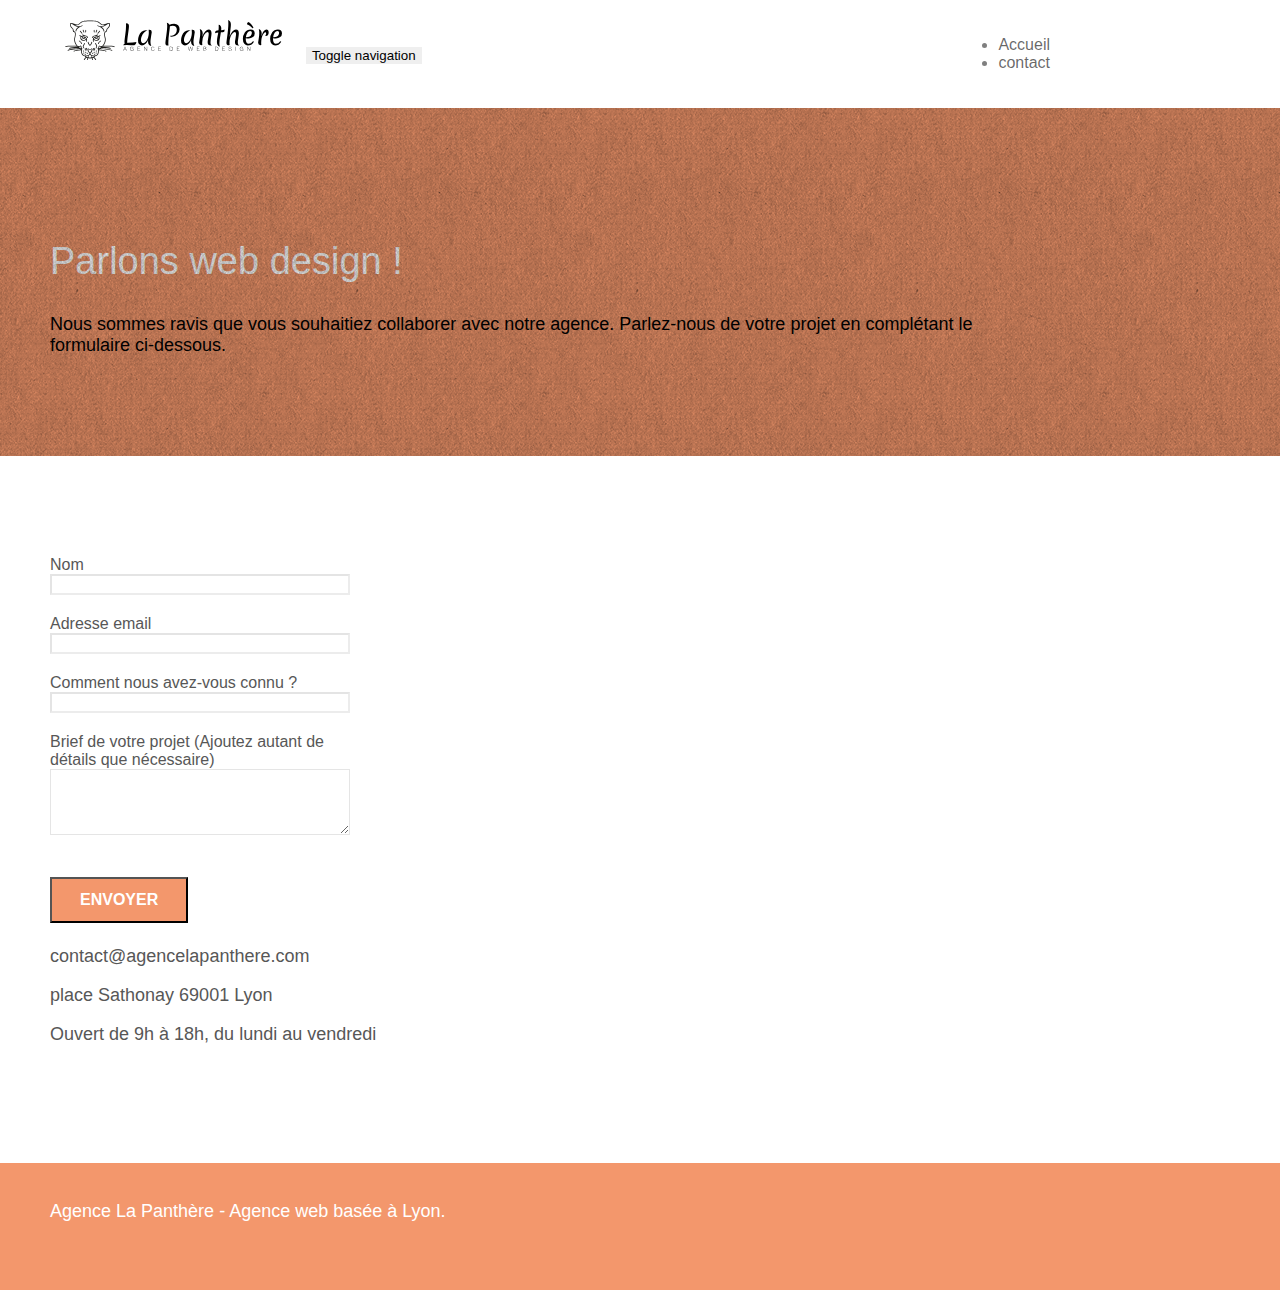
==== page2.html @ 9edbf2de "modification pour amelioration seo" ====
<!DOCTYPE html>
<html lang="fr">
  <head>
    <meta charset="utf-8" />
    <meta name="keywords" content="" />
    <meta name="description" content="" />
    <meta
      name="viewport"
      content="width=device-width, initial-scale=1.0, viewport-fit=cover"
    />
    <link rel="shortcut icon" type="image/png" href="favicon.jpg" />

    <link rel="stylesheet" type="text/css" href="./css/bootstrap.min.css" />
    <link rel="stylesheet" type="text/css" href="style.css" />
    <link rel="stylesheet" type="text/css" href="./css/font-awesome.min.css" />
    <link rel="stylesheet" type="text/css" href="./css/et-line.min.css" />

    <script src="./js/jquery-2.1.0.min.js"></script>
    <script src="./js/bootstrap.min.js"></script>
    <script src="./js/blocs.min.js"></script>
    <script src="./js/jqBootstrapValidation.js"></script>
    <script src="./js/formHandler.js"></script>
    <title>Contact</title>

    <!-- Analytics -->

    <!-- Analytics END -->
  </head>
  <body>
    <!-- Principal conteneur -->
    <div class="page-container">
      <!-- bloc-0 -->
      <div class="bloc bgc-white l-bloc" id="bloc-0">
        <div class="container bloc-sm">
          <nav class="navbar row">
            <div class="navbar-header">
              <a class="navbar-brand" href="index.html"
                ><img
                  src="img/agence-la-panthere-monochrome.svg"
                  alt="atlanta web design logo"
                  height="40"
              /></a>
              <button
                id="nav-toggle"
                type="button"
                class="ui-navbar-toggle navbar-toggle"
                data-toggle="collapse"
                data-target=".navbar-1"
              >
                <span class="sr-only">Toggle navigation</span
                ><span class="icon-bar"></span><span class="icon-bar"></span
                ><span class="icon-bar"></span>
              </button>
            </div>
            <div class="collapse navbar-collapse navbar-1 special-dropdown-nav">
              <ul class="site-navigation nav navbar-nav">
                <li>
                  <a href="index.html">Accueil</a>
                </li>
                <li>
                  <a href="page2.html">contact</a>
                </li>
              </ul>
            </div>
          </nav>
        </div>
      </div>
      <!-- bloc-0 END -->

      <!-- bloc-6 -->
      <div
        class="bloc bg-dots-bg bg-repeat bgc-atomic-tangerine d-bloc bloc-bg-texture texture-paper"
        id="bloc-6"
      >
        <div class="container bloc-lg">
          <div class="row">
            <div class="col-sm-12">
              <h2 class="text-center hero-bloc-text tc-white">
                Parlons web design !
              </h2>
              <p class="text-center mg-lg tc-white tight-width-whitespace">
                Nous sommes ravis que vous souhaitiez collaborer avec notre
                agence. Parlez-nous de votre projet en complétant le formulaire
                ci-dessous.
              </p>
            </div>
          </div>
        </div>
      </div>
      <!-- bloc-6 END -->

      <!-- bloc-7 -->
      <div class="bloc bgc-white l-bloc" id="bloc-7">
        <div class="container bloc-lg">
          <div class="row">
            <div class="col-sm-6">
              <form id="form_1" novalidate>
                <div class="form-group">
                  <label> Nom </label>
                  <input id="name" class="form-control" required />
                </div>
                <div class="form-group">
                  <label> Adresse email </label>
                  <input
                    id="email"
                    class="form-control"
                    type="email"
                    required
                  />
                </div>
                <div class="form-group">
                  <label> Comment nous avez-vous connu ? </label>
                  <input
                    class="form-control"
                    type="email"
                    required
                    id="input_504"
                  />
                </div>
                <div class="form-group">
                  <label>
                    Brief de votre projet (Ajoutez autant de détails que
                    nécessaire)</label
                  ><textarea
                    id="message"
                    class="form-control"
                    rows="4"
                    cols="50"
                    required
                  ></textarea>
                </div>
                <button
                  class="bloc-button btn btn-lg btn-block cta-hero btn-atomic-tangerine"
                  type="submit"
                >
                  Envoyer
                </button>
              </form>
            </div>
            <div class="col-sm-6">
              <p>contact@agencelapanthere.com</p>
              <p>place Sathonay 69001 Lyon</p>
              <p>Ouvert de 9h à 18h, du lundi au vendredi</p>
            </div>
          </div>
        </div>
      </div>
      <!-- bloc-7 END -->

      <!-- ScrollToTop Button -->
      <a class="bloc-button btn btn-d scrollToTop" onclick="scrollToTarget('1')"
        ><span class="fa fa-chevron-up"></span
      ></a>
      <!-- ScrollToTop Button END-->

      <!-- Footer - bloc-8 -->
      <div class="bloc bgc-atomic-tangerine d-bloc" id="bloc-8">
        <div class="container bloc-sm">
          <div class="row">
            <div class="col-sm-12">
              <p class="text-center white">
                Agence La Panthère - Agence web basée à Lyon.
              </p>
              <div class="row row-no-gutters social">
                <div class="col-sm-3">
                  <div class="text-center">
                    <a class="social" href="index.html"
                      ><span class="fa fa-twitter icon-md"></span
                    ></a>
                  </div>
                </div>
                <div class="col-sm-3">
                  <div class="text-center">
                    <a class="social" href="index.html"
                      ><span class="fa fa-facebook icon-md"></span
                    ></a>
                  </div>
                </div>
                <div class="col-sm-3">
                  <div class="text-center">
                    <a class="social" href="index.html"
                      ><span class="fa fa-dribbble icon-md"></span
                    ></a>
                  </div>
                </div>
                <div class="col-sm-3">
                  <div class="text-center">
                    <a class="social" href="index.html"
                      ><span class="fa fa-instagram icon-md"></span
                    ></a>
                  </div>
                </div>
              </div>
            </div>
          </div>
        </div>
      </div>
      <!-- Footer - bloc-8 END -->
    </div>
    <!-- Principal conteneur END -->
  </body>
</html>
---- style.css ----
body {
    margin: 0;
    padding: 0;
    background: #FFF;
    overflow-x: hidden;
    -webkit-font-smoothing: antialiased;
    -moz-osx-font-smoothing: grayscale;
}

a,
button {
text-decoration: none;
}

a:hover {
    text-decoration: none;
    cursor: pointer;
}

#page-loading-blocs-notifaction {
    position: fixed;
    top: 0;
    bottom: 0;
    width: 100%;
    z-index: 100000;
    background: #FFFFFF url("img/pageload-spinner.gif") no-repeat center center;
}

.bloc {
    width: 100%;
    clear: both;
    background: 50% 50% no-repeat;
    padding: 0 50px;
    -webkit-background-size: cover;
    -moz-background-size: cover;
    -o-background-size: cover;
    background-size: cover;
    position: relative;
}

.bloc .container {
    padding-left: 0;
    padding-right: 0;
    width: 100%;
}

.bloc-lg {
    padding: 100px 50px;
}

.bloc-md {
    padding: 50px;
}

.bloc-sm {
    padding: 20px 50px;
}

.bg-center,
.bg-l-edge,
.bg-r-edge,
.bg-t-edge,
.bg-b-edge,
.bg-tl-edge,
.bg-bl-edge,
.bg-tr-edge,
.bg-br-edge,
.bg-repeat {
    -webkit-background-size: auto!important;
    -moz-background-size: auto!important;
    -o-background-size: auto!important;
    background-size: auto!important;
}

.bg-repeat {
    background: repeat;
}

.bg-t-edge {
    background: top no-repeat;
}

.bloc-bg-texture::before {
    content: "";
    background-size: 2px 2px;
    position: absolute;
    top: 0;
    bottom: 0;
    left: 0;
    right: 0;
}

.texture-paper::before {
    background: url("img/texture-paper.png");
    background-size: 280px 280px;
}

.b-parallax {
    background-attachment: fixed;
}

.d-bloc {
    color: rgba(255, 255, 255, .7);
}

.d-bloc button:hover {
    color: rgba(255, 255, 255, .9);
}

.form-group{
    display: flex;
    flex-direction: column;
    width: 30%;
    margin-bottom: 2%;
}

.d-bloc .divider-h span {
    border-color: rgba(255, 255, 255, .2);
}

.d-bloc .navbar-toggle .icon-bar {
    background: rgba(255, 255, 255, 1);
}

.d-bloc .btn-wire,
.d-bloc .btn-wire:hover {
    color: rgba(255, 255, 255, 1);
    border-color: rgba(255, 255, 255, 1);
}

.d-bloc .panel {
    color: rgba(0, 0, 0, .5);
}

.d-bloc .panel button:hover {
    color: rgba(0, 0, 0, .7);
}

.d-bloc .panel icon {
    border-color: rgba(0, 0, 0, .7);
}

.d-bloc .panel .divider-h span {
    border-color: rgba(0, 0, 0, .1);
}

.d-bloc .panel .a-btn {
    color: rgba(0, 0, 0, .6);
}

.d-bloc .panel .a-btn:hover {
    color: rgba(0, 0, 0, 1);
}

.d-bloc .panel .btn-wire,
.d-bloc .panel .btn-wire:hover {
    color: rgba(0, 0, 0, .7);
    border-color: rgba(0, 0, 0, .3);
}

.d-bloc .panel,
.l-bloc {
    color: rgba(0, 0, 0, .5);
}

.d-bloc .panel button:hover,
.l-bloc button:hover {
    color: rgba(0, 0, 0, .7);
}

.l-bloc .icon-round,
.l-bloc .icon-square,
.l-bloc .icon-rounded,
.l-bloc .icon-semi-rounded-a,
.l-bloc .icon-semi-rounded-b {
    border-color: rgba(0, 0, 0, .7);
}

.d-bloc .panel .divider-h span,
.l-bloc .divider-h span {
    border-color: rgba(0, 0, 0, .1);
}

.d-bloc .panel .a-btn,
.l-bloc .a-btn,
.l-bloc .navbar a,
.l-bloc .navbar-brand,
.l-bloc a .icon-sm,
.l-bloc a .icon-md,
.l-bloc a .icon-lg,
.l-bloc a .icon-xl,
.l-bloc h1 a,
.l-bloc h2 a,
.l-bloc h3 a,
.l-bloc h4 a,
.l-bloc h5 a,
.l-bloc h6 a,
.l-bloc p a {
    color: rgba(0, 0, 0, .6);
}



.l-bloc .navbar-toggle .icon-bar {
    color: rgba(0, 0, 0, .6);
}

.d-bloc .panel .btn-wire,
.d-bloc .panel .btn-wire:hover,
.l-bloc .btn-wire,
.l-bloc .btn-wire:hover {
    color: rgba(0, 0, 0, .7);
    border-color: rgba(0, 0, 0, .3);
}

.voffset {
    margin-top: 30px;
}

.voffset-lg {
    margin-top: 80px;
}

.row-no-gutters {
    margin-right: 0;
    margin-left: 0;
}

.row.row-no-gutters > [class^="col-"],
.row.row-no-gutters > [class*=" col-"] {
    padding-right: 0;
    padding-left: 0;
}

#bloc-1-hero h1 {
    font-size: 32px;
    color: white;
}

.navbar {
   display: flex;
   justify-content: space-between;
}

.navbar-brand {
    height: auto;
    padding: 3px 15px;
    font-size: 25px;
    font-weight: normal;
    font-weight: 600;
    line-height: 44px;
}

.navbar-brand img {
    max-height: 200px;
    margin: 0 5px 0 0;
    display: inline;
}

.navbar-brand img[src$=svg] {
    min-width: 100px;
}


.navbar-toggle {
    margin: 10px 10px 0 0;
    border: 0px;
}

.navbar-toggle:hover {
    background: transparent!important;
}

.navbar-toggle .icon-bar {
    background-color: rgba(0, 0, 0, .5);
    width: 26px;
}


@media (min-width: 768px) {

    .nav-invert .site-navigation {
        left: 0;
        right: 0;
    }
    .nav-center {
        text-align: center;
    }
    .nav-center .navbar-header {
        width: 100%;
    }
 
    .nav-center .site-navigation {
        position: relative;
        width: 100%;
        right: 0;
        margin-right: 0px;
        margin-top: 20px;
    }
    .nav-center.mini-nav .navbar-toggle {
        float: none;
        margin: 10px auto 0;
    }
}

.nav > li > .dropdown a {
    background: none!important;
    display: block;
    padding: 14px 15px;
}

nav .caret {
    margin: 0 5px;
}

.dropdown-menu .dropdown-menu {
    top: -8px;
    left: 100%;
}

.dropdown-menu .dropmenu-flow-right {
    top: 100%;
    left: 0;
    margin-left: -1px;
    border-top-left-radius: 0;
    border-top-right-radius: 0;
}

.dropdown-menu .dropdown span {
    border: 4px solid black;
    border-top-color: transparent;
    border-right-color: transparent;
    border-bottom-color: transparent;
    margin: 6px -5px 0 0;
    float: right;
}

.mg-md {
    margin-top: 10px;
    margin-bottom: 20px;
}

.mg-lg {
    margin-top: 10px;
    margin-bottom: 40px;
}

.btn {
    margin: 0 5px 5px 0;
}

.btn.pull-right {
    margin: 0 0 5px 5px;
}

.btn-d,
.btn-d:hover,
.btn-d:focus {
    color: #FFF;
    background: rgba(0, 0, 0, .3);
}

button {
    outline: none!important;
}

.btn-rd {
    border-radius: 40px;
}

.btn-clean {
    border: 1px solid rgba(0, 0, 0, .08);
    border-bottom-color: rgba(0, 0, 0, .1);
    text-shadow: 0 1px 0 rgba(0, 0, 1, .1);
    box-shadow: 0 1px 3px rgba(0, 0, 1, .25), inset 0 1px 0 0 rgba(255, 255, 255, .15);
}

.icon-md {
    font-size: 30px;
}

.icon-lg {
    font-size: 60px;
}

.sm-shadow {
    text-shadow: 0 1px 2px rgba(0, 0, 0, .3);
}

.panel-sq,
.panel-sq .panel-heading,
.panel-sq .panel-footer {
    border-radius: 0;
}

.panel-rd {
    border-radius: 30px;
}

.panel-rd .panel-heading {
    border-radius: 29px 29px 0 0;
}

.panel-rd .panel-footer {
    border-radius: 0 0 29px 29px;
}

.form-control {
    border-color: rgba(0, 0, 0, .1);
    box-shadow: none;
}

.scrollToTop {
    width: 40px;
    height: 40px;
    position: fixed;
    bottom: 20px;
    right: 20px;
    opacity: 0;
    z-index: 500;
    transition: all .3s ease-in-out;
}

.scrollToTop span {
    margin-top: 6px;
}

.showScrollTop {
    font-size: 14px;
    opacity: 1;
}



a[data-lightbox]:hover::before {
    content: "+";
    font-family: "HelveticaNeue-Light", "Helvetica Neue Light", "Helvetica Neue", Helvetica, Arial;
    font-size: 32px;
    width: 50px;
    height: 50px;
    margin-left: -25px;
    border-radius: 50%;
    background: rgba(0, 0, 0, .6);
    color: #FFF;
    font-weight: 100;
    z-index: 1;
    position: absolute;
    top: 50%;
    transform: translateY(-50%);
    -webkit-transform: translateY(-50%);
}

a[data-lightbox]:hover img {
    opacity: 0.6;
    -webkit-animation-fill-mode: none;
    animation-fill-mode: none;
}

#lightbox-modal {
    display: flex;
    align-items: center;
}

#lightbox-modal .modal-dialog {
    width: 90%;
    max-width: 900px;
    margin: 0 auto 0;
}

#lightbox-modal .modal-dialog img {
    max-height: 90vh;
    margin: 0 auto;
}

.lightbox-caption {
    padding: 20px;
    color: #FFF;
    background: rgba(0, 0, 0, .5);
    position: absolute;
    left: 15px;
    right: 15px;
    bottom: 5px;
}

.close-lightbox {
    color: #FFF;
    font-size: 30px;
    position: absolute;
    top: 20px;
    right: 20px;
    z-index: 20;
    background: rgba(0, 0, 0, .5);
    border: none;
    line-height: 30px;
    padding: 0 9px 5px;
    opacity: 0.3;
}

.close-lightbox:hover,
.next-lightbox:hover,
.prev-lightbox:hover {
    opacity: 1.0;
    color: #FFF;
}

.next-lightbox,
.prev-lightbox {
    font-size: 20px;
    color: rgba(255, 255, 255, .9);
    background: rgba(0, 0, 0, .5);
    transition: all .2s ease-in-out;
    position: absolute;
    top: 45%;
    z-index: 1;
    opacity: 0.4;
}

.next-lightbox {
    padding: 6px 8px 1px 13px;
    right: 25px;
}

.prev-lightbox {
    padding: 6px 13px 1px 10px;
    left: 25px;
}

.snapshot-lb .modal-body {
    padding-bottom: 45px;
}

.snapshot-lb .lightbox-caption {
    padding: 0;
    color: rgba(0, 0, 0, .5);
    background: none;
}

h1,
h2,
h3,
h4,
h5,
h6,
p,
label,
.btn,
a {
    font-family: "helvetica";
    font-weight: 400;
    color: #575757;
}

.container {
    max-width: 1000px;
}

.hero-bloc-text {
    font-size: 38px;
}

.hero-bloc-text-sub {
    font-size: 36px;
}

.statement-bloc-text {
    line-height: 26px;
    font-style: italic;
    font-size: 20px;
    text-align: center;
    font-weight: lighter;
    max-width: 520px;
    margin: auto auto auto auto;
}

p {
    font-size: 18px;
    overflow-wrap: break-word;
}

.tight-width-whitespace {
    margin: auto auto auto auto;
}

.h1 {
    font-size: 20px;
    font-family: "Open Sans";
}

.cta-hero {
    margin-top: 22px;
    color: #FFFFFF;
    text-transform: uppercase;
    padding: 12px 28px 12px 28px;
    font-size: 16px;
    font-weight: 700;
}

.social {
    display: flex;
justify-content: space-evenly;
margin-top: 10px;
margin-bottom: 10px;
}

h2 {
    font-size: 2.5rem;
}

h3 {
    font-size: 15px;
    text-transform: uppercase;
    font-weight: 700;
    color: #333333;
}

.med-width-whitespace {
    max-width: 800px;
    margin: auto auto auto auto;
    box-shadow: 0px 0px 0px #000000;
}

h1 {
    color: #333333;
}

h4 {
    color: #333333;
}

.icons {
    margin-bottom: 14px;
    margin-top: 24px;
}

.white {
    color: #FFFFFF;
}

.portfolio-thumb {
    margin-bottom: 24px;
    width: 100%;
}

.portfolio-row {
    margin-bottom: 44px;
    margin-top: 50px;
}

.avatar {
    box-shadow: 0px 4px 9px rgba(0, 0, 0, 0.3);
}

.black-background {
    background-color: rgba(165, 147, 99, 0.7);
    padding: 40px 40px 40px 40px;
}

.bold-link {
    font-weight: 900;
    text-decoration: underline!important;
}


.bgc-dark-slate-blue {
    background-color: #364577;
}

.bgc-atomic-tangerine {
    background-color: #F3976C;
}

.tc-white {
    color: black;
}
.row h2 {
    color: white;
}

.btn-atomic-tangerine {
    background: #F3976C;
    color: #FFFFFF;
}

.btn-atomic-tangerine:hover {
    background: #c27956;
    color: #FFFFFF;
}

.ltc-white {
    color: #FFFFFF;
}

.ltc-white:hover {
    color: #cccccc;
}

.ltc-atomic-tangerine {
    color: #F3976C;
}

.ltc-atomic-tangerine:hover {
    color: #c27956;
}

.icon-dark-slate-blue {
    color: #364577;
    border-color: #364577;
}

.bg-dots-bg {
    background-image: url("img/dots-bg.png");
}

.bg-lines-h2-bg {
    background-image: url("img/lines-h2-bg.png");
}

.bg-banniere {
    background-image: url("img/agence-la-panthere.jpg");
}

.bg-presentation {
    background-image: url("img/image-de-presentation.bmp");
}

@media (max-width: 1024px) {
    .bloc {
        padding-left: 20px;
        padding-right: 20px;
    }
    .bloc.full-width-bloc,
    .bloc-tile-2.full-width-bloc .container,
    .bloc-tile-3.full-width-bloc .container,
    .bloc-tile-4.full-width-bloc .container {
        padding-left: 0;
        padding-right: 0;
    }
}

@media (max-width: 992px) and (min-width: 768px) {
  
    .nav-center.navbar .nav {
        max-width: 100%
    }
}

@media only screen and (min-width: 768px) and (max-width: 1024px) and (orientation: landscape) {
    .b-parallax {
        background-attachment: scroll;
    }
}

@media only screen and (min-width: 1024px) and (max-width: 1366px) and (-webkit-min-device-pixel-ratio: 1.5) {
    .b-parallax {
        background-attachment: scroll;
    }
}

@media (max-width: 991px) {
    .container {
        width: 100%;
    }
    .b-parallax {
        background-attachment: scroll;
    }
    .page-container,
    #hero-bloc {
        overflow-x: hidden;
        position: relative;
    }
    .bloc-group,
    .bloc-group .bloc {
        display: block;
        width: 100%;
    }
    .bloc-fill-screen .fill-bloc-top-edge,
    .bloc-fill-screen .fill-bloc-bottom-edge {
        padding: 0 20px;
    }
}

@media (max-width: 767px) {
    .page-container {
        overflow-x: hidden;
        position: relative;
    }
    h1,
    h2,
    h3,
    h4,
    h5,
    h6,
    p,
    #disqus_thread {
        padding-left: 10px;
        padding-right: 10px;
    }
    .b-parallax {
        background-attachment: scroll;
    }
    .navbar .nav {
       list-style-type: none;
    }
    .navbar.row {
        margin-left: 0;
        margin-right: 0;
    }
    .site-navigation {
        position: inherit;
        transform: none;
        -webkit-transform: none;
        -ms-transform: none;
    }
    .nav > li {
 
        border-bottom: 1px solid rgba(0, 0, 0, .1);
        padding-left: 15px;
        width: 100%;
        margin-bottom: 10px;
    }
    .nav > li:hover {
        background: rgba(0, 0, 0, .08);
    }
    .dropdown .dropdown a .caret {
        float: none;
        margin: 5px 0 0 10px;
        border: 4px solid black;
        border-bottom-color: transparent;
        border-right-color: transparent;
        border-left-color: transparent;
    }
    #hero-bloc .navbar .nav {
        background: rgba(0, 0, 0, .8);
    }
    #hero-bloc .navbar .nav a {
        color: rgba(255, 255, 255, .6);
    }
    .hero {
        padding: 50px 0;
    }
    .hero-nav {
        left: -1px;
        right: -1px;
    }
    .navbar-collapse {
     margin-right: 5%;
    }
    .navbar-brand img {
        max-height: 40px;
        width: auto;
    }
    .nav-invert .navbar-header {
        float: none;
        width: 100%;
    }
    .nav-invert .navbar-toggle {
        float: left;
        margin-left: 10px;
    }
    .bloc {
        padding-left: 0;
        padding-right: 0;
    }
    .bloc-xxl,
    .bloc-xl,
    .bloc-lg {
        padding: 40px 0;
    }
    .bloc-sm,
    .bloc-md {
        padding-left: 0;
        padding-right: 0;
    }
    .bloc-tile-2 .container,
    .bloc-tile-3 .container,
    .bloc-tile-4 .container,
    .bloc-fill-screen .fill-bloc-top-edge,
    .bloc-fill-screen .fill-bloc-bottom-edge {
        padding-left: 0;
        padding-right: 0;
    }
    .a-block {
        padding: 0 10px;
    }
    .btn-dwn {
        display: none;
    }
    .voffset {
        margin-top: 5px;
    }
    .voffset-md {
        margin-top: 20px;
    }
    .voffset-lg {
        margin-top: 30px;
    }
    form {
        padding: 5px;
    }
    .close-lightbox {
        display: inline-block;
    }
    .blocsapp-device-iphone5 {
        background-size: 216px 425px;
        padding-top: 60px;
        width: 216px;
        height: 425px;
    }
    .blocsapp-device-iphone5 img {
        width: 180px;
        height: 320px;
    }
}

@media (max-width: 400px) {
    .bloc {
        padding-left: 0;
        padding-right: 0;
    }
}

@media (max-width: 767px) {
    .bloc-mob-center-text {
        text-align: center;
    }
}
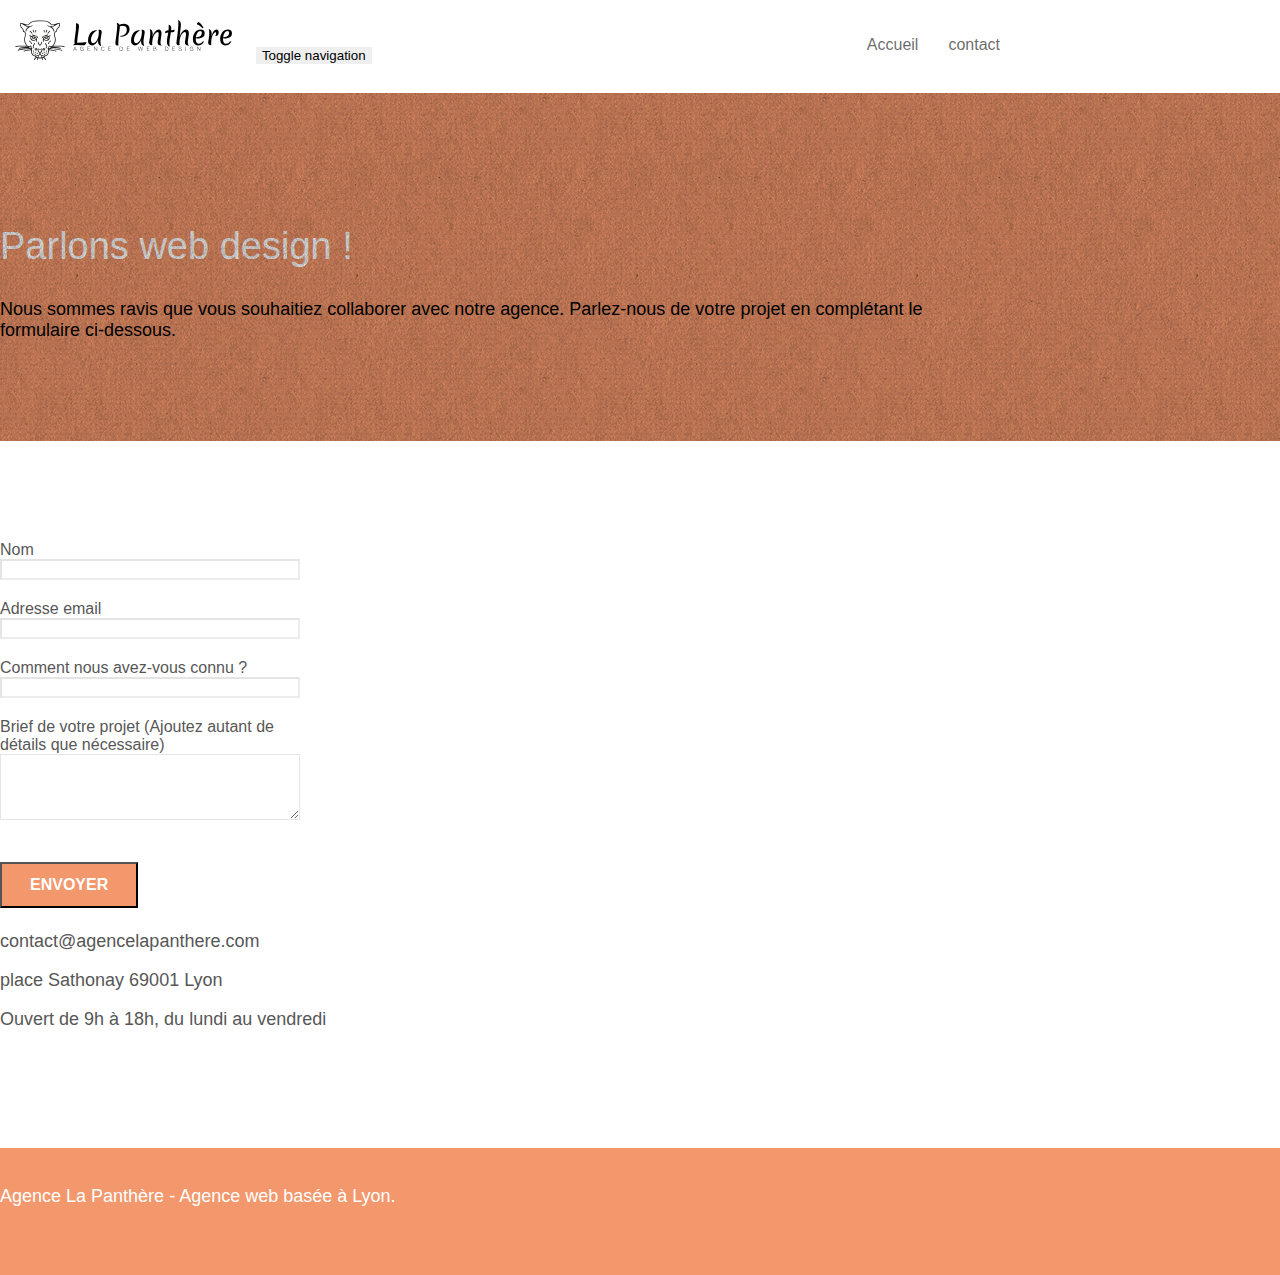
==== commit 61806d7d: "ajustement seo page contact" ====
--- a/page2.html
+++ b/page2.html
@@ -3,7 +3,10 @@
   <head>
     <meta charset="utf-8" />
     <meta name="keywords" content="" />
-    <meta name="description" content="" />
+    <meta
+      name="description"
+      content="Agence de web desing basée sur Lyon, Que vous ayez un site web qui a besoin d’un rafraîchissement ou que vous partiez de zéro, laissez-nous vous réaliser un design dont vous serez fier. formulaire de contact"
+    />
     <meta
       name="viewport"
       content="width=device-width, initial-scale=1.0, viewport-fit=cover"
@@ -147,12 +150,6 @@
       </div>
       <!-- bloc-7 END -->
 
-      <!-- ScrollToTop Button -->
-      <a class="bloc-button btn btn-d scrollToTop" onclick="scrollToTarget('1')"
-        ><span class="fa fa-chevron-up"></span
-      ></a>
-      <!-- ScrollToTop Button END-->
-
       <!-- Footer - bloc-8 -->
       <div class="bloc bgc-atomic-tangerine d-bloc" id="bloc-8">
         <div class="container bloc-sm">
--- a/style.css
+++ b/style.css
@@ -25,16 +25,12 @@
     z-index: 100000;
     background: #FFFFFF url("img/pageload-spinner.gif") no-repeat center center;
 }
-
+ul {
+    list-style-type: none;
+    display: flex;
+    gap: 30px;
+}
 .bloc {
-    width: 100%;
-    clear: both;
-    background: 50% 50% no-repeat;
-    padding: 0 50px;
-    -webkit-background-size: cover;
-    -moz-background-size: cover;
-    -o-background-size: cover;
-    background-size: cover;
     position: relative;
 }
 
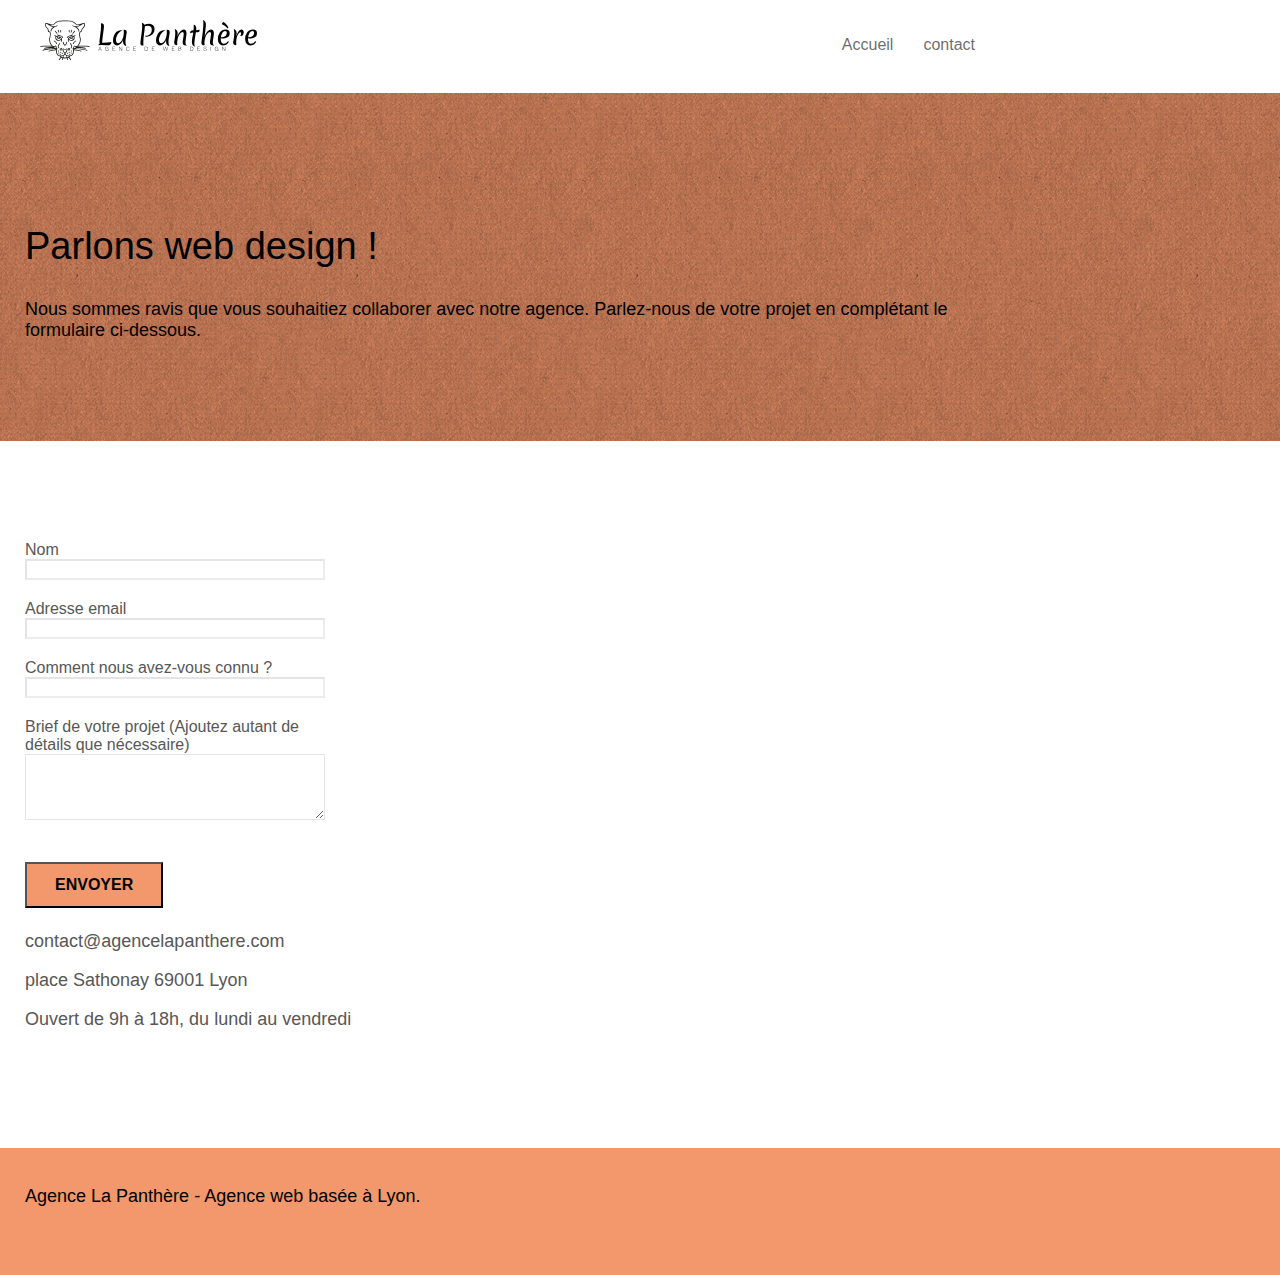
==== commit e4b3ee67: "ajustement sur page 2" ====
--- a/page2.html
+++ b/page2.html
@@ -43,17 +43,7 @@
                   alt="atlanta web design logo"
                   height="40"
               /></a>
-              <button
-                id="nav-toggle"
-                type="button"
-                class="ui-navbar-toggle navbar-toggle"
-                data-toggle="collapse"
-                data-target=".navbar-1"
-              >
-                <span class="sr-only">Toggle navigation</span
-                ><span class="icon-bar"></span><span class="icon-bar"></span
-                ><span class="icon-bar"></span>
-              </button>
+            
             </div>
             <div class="collapse navbar-collapse navbar-1 special-dropdown-nav">
               <ul class="site-navigation nav navbar-nav">
@@ -99,11 +89,11 @@
             <div class="col-sm-6">
               <form id="form_1" novalidate>
                 <div class="form-group">
-                  <label> Nom </label>
-                  <input id="name" class="form-control" required />
+                  <label for="name"> Nom </label>
+                  <input id="name"  class="form-control" required />
                 </div>
                 <div class="form-group">
-                  <label> Adresse email </label>
+                  <label for="email"> Adresse email </label>
                   <input
                     id="email"
                     class="form-control"
@@ -112,7 +102,9 @@
                   />
                 </div>
                 <div class="form-group">
-                  <label> Comment nous avez-vous connu ? </label>
+                  <label for="input_504">
+                    Comment nous avez-vous connu ?
+                  </label>
                   <input
                     class="form-control"
                     type="email"
@@ -121,7 +113,7 @@
                   />
                 </div>
                 <div class="form-group">
-                  <label>
+                  <label for="message">
                     Brief de votre projet (Ajoutez autant de détails que
                     nécessaire)</label
                   ><textarea
@@ -166,26 +158,6 @@
                     ></a>
                   </div>
                 </div>
-                <div class="col-sm-3">
-                  <div class="text-center">
-                    <a class="social" href="index.html"
-                      ><span class="fa fa-facebook icon-md"></span
-                    ></a>
-                  </div>
-                </div>
-                <div class="col-sm-3">
-                  <div class="text-center">
-                    <a class="social" href="index.html"
-                      ><span class="fa fa-dribbble icon-md"></span
-                    ></a>
-                  </div>
-                </div>
-                <div class="col-sm-3">
-                  <div class="text-center">
-                    <a class="social" href="index.html"
-                      ><span class="fa fa-instagram icon-md"></span
-                    ></a>
-                  </div>
                 </div>
               </div>
             </div>
--- a/style.css
+++ b/style.css
@@ -7,6 +7,7 @@
     -moz-osx-font-smoothing: grayscale;
 }
 
+
 a,
 button {
 text-decoration: none;
@@ -35,7 +36,7 @@
 }
 
 .bloc .container {
-    padding-left: 0;
+    padding-left: 25px;
     padding-right: 0;
     width: 100%;
 }
@@ -236,6 +237,7 @@
 .navbar {
    display: flex;
    justify-content: space-between;
+   width: 95%;
 }
 
 .navbar-brand {
@@ -596,6 +598,10 @@
 justify-content: space-evenly;
 margin-top: 10px;
 margin-bottom: 10px;
+font-size: 30px;
+width: 20%;
+margin-left: auto;
+margin-right: auto;
 }
 
 h2 {
@@ -629,7 +635,7 @@
 }
 
 .white {
-    color: #FFFFFF;
+    color: black;
 }
 
 .portfolio-thumb {
@@ -641,9 +647,12 @@
     margin-bottom: 44px;
     margin-top: 50px;
 }
-
+.navbar-header{
+    width: 37%;
+}
 .avatar {
     box-shadow: 0px 4px 9px rgba(0, 0, 0, 0.3);
+    width: 80%;
 }
 
 .black-background {
@@ -669,12 +678,15 @@
     color: black;
 }
 .row h2 {
+    color: black;
+}
+.txt {
     color: white;
 }
 
 .btn-atomic-tangerine {
     background: #F3976C;
-    color: #FFFFFF;
+    color: black;
 }
 
 .btn-atomic-tangerine:hover {
@@ -843,7 +855,7 @@
     }
     .navbar-brand img {
         max-height: 40px;
-        width: auto;
+        width: 80%;
     }
     .nav-invert .navbar-header {
         float: none;
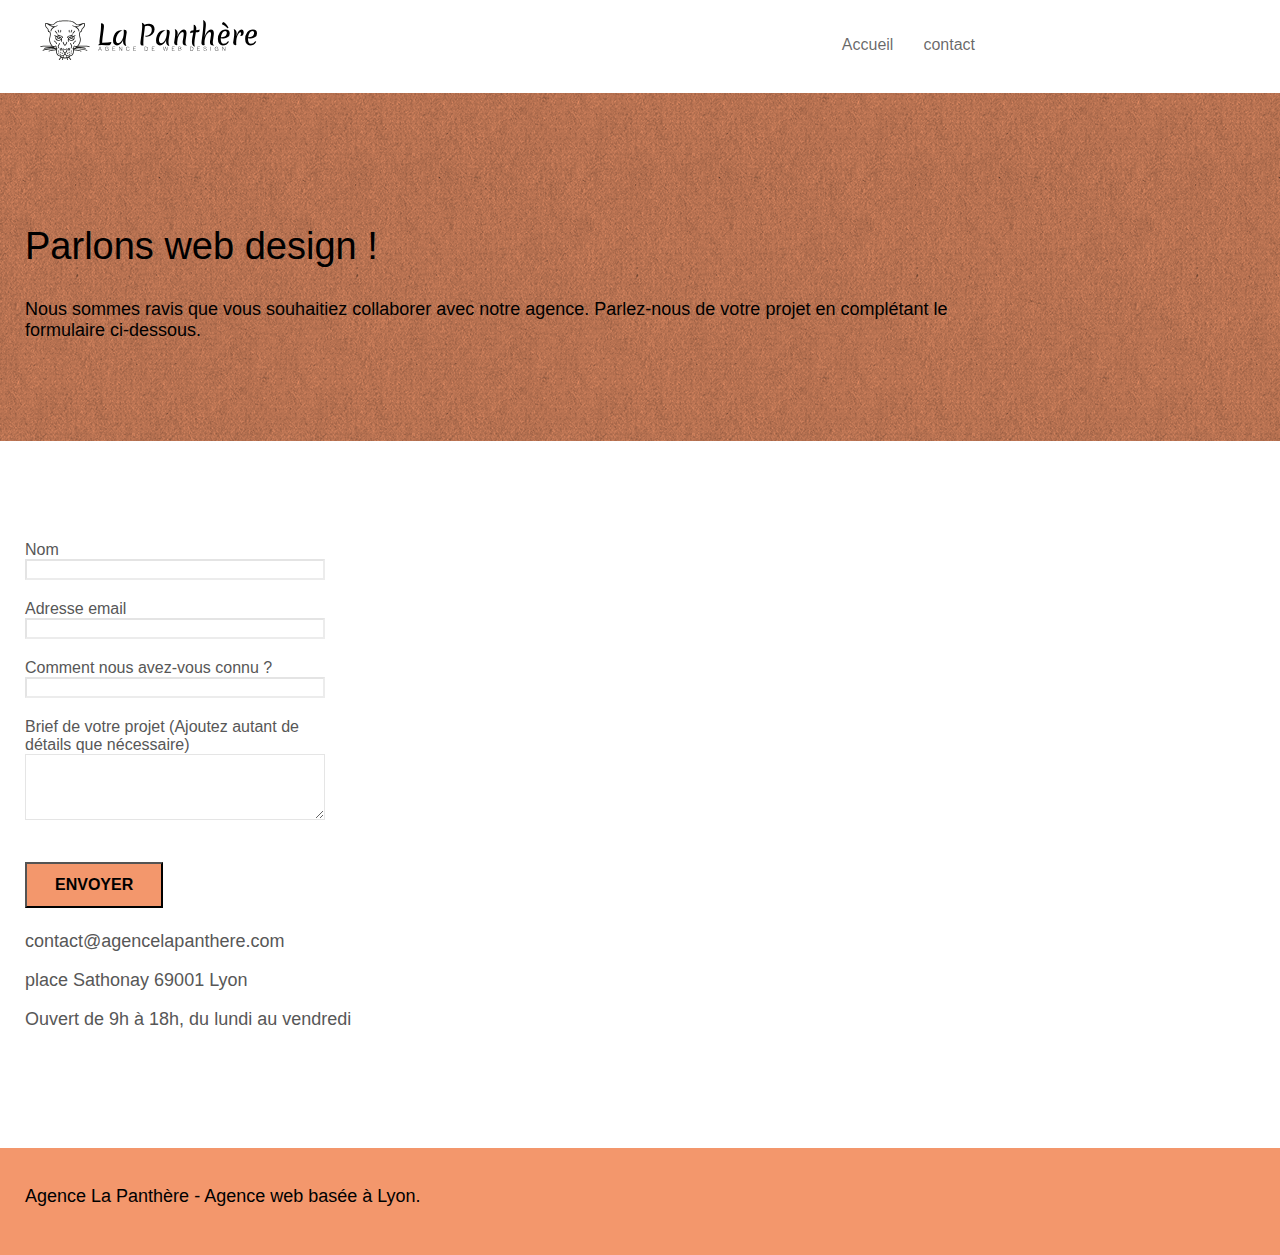
==== commit 46e086ee: "ajout d'un title sur les icones et changement des image bmp en png" ====
--- a/page2.html
+++ b/page2.html
@@ -153,9 +153,6 @@
               <div class="row row-no-gutters social">
                 <div class="col-sm-3">
                   <div class="text-center">
-                    <a class="social" href="index.html"
-                      ><span class="fa fa-twitter icon-md"></span
-                    ></a>
                   </div>
                 </div>
                 </div>
--- a/style.css
+++ b/style.css
@@ -728,7 +728,7 @@
 }
 
 .bg-presentation {
-    background-image: url("img/image-de-presentation.bmp");
+    background-image: url("img/image-de-presentation.jpg");
 }
 
 @media (max-width: 1024px) {
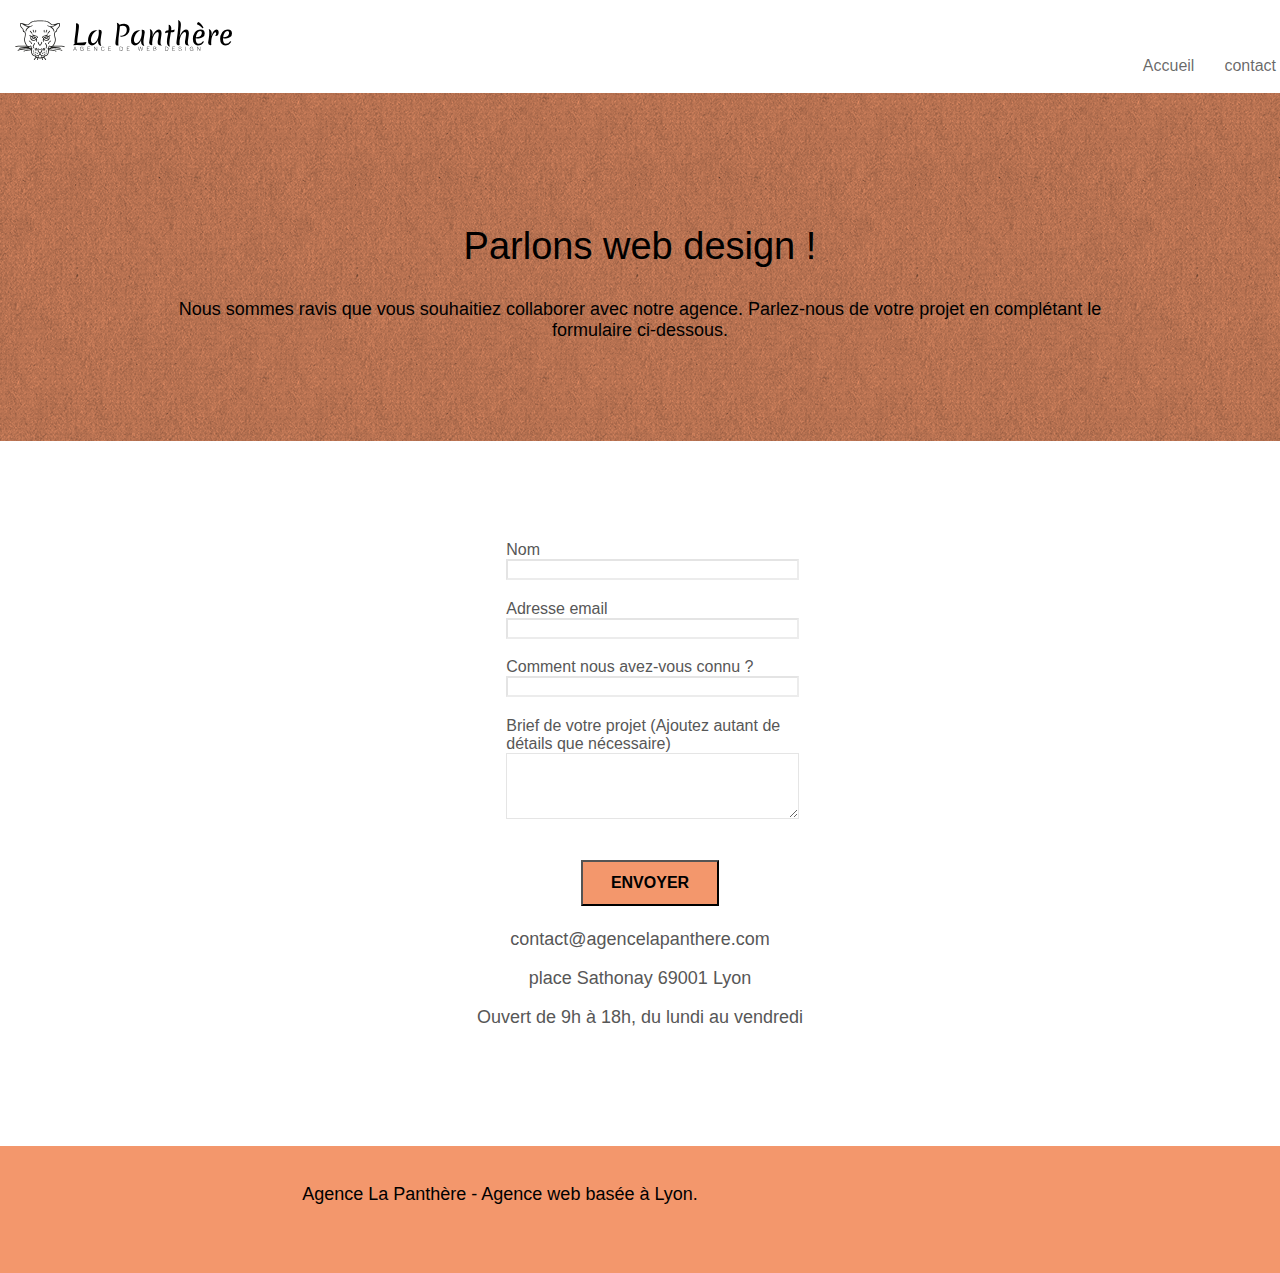
==== commit 64480358: "modification apporter au responsive" ====
--- a/page2.html
+++ b/page2.html
@@ -43,7 +43,6 @@
                   alt="atlanta web design logo"
                   height="40"
               /></a>
-            
             </div>
             <div class="collapse navbar-collapse navbar-1 special-dropdown-nav">
               <ul class="site-navigation nav navbar-nav">
@@ -90,7 +89,7 @@
               <form id="form_1" novalidate>
                 <div class="form-group">
                   <label for="name"> Nom </label>
-                  <input id="name"  class="form-control" required />
+                  <input id="name" class="form-control" required />
                 </div>
                 <div class="form-group">
                   <label for="email"> Adresse email </label>
@@ -153,8 +152,31 @@
               <div class="row row-no-gutters social">
                 <div class="col-sm-3">
                   <div class="text-center">
+                    <a class="social" href="index.html"
+                      ><span class="fa fa-twitter icon-md"></span
+                    ></a>
                   </div>
                 </div>
+                <div class="col-sm-3">
+                  <div class="text-center">
+                    <a class="social" href="index.html"
+                      ><span class="fa fa-facebook icon-md"></span
+                    ></a>
+                  </div>
+                </div>
+                <div class="col-sm-3">
+                  <div class="text-center">
+                    <a class="social" href="index.html"
+                      ><span class="fa fa-dribbble icon-md"></span
+                    ></a>
+                  </div>
+                </div>
+                <div class="col-sm-3">
+                  <div class="text-center">
+                    <a class="social" href="index.html"
+                      ><span class="fa fa-instagram icon-md"></span
+                    ></a>
+                  </div>
                 </div>
               </div>
             </div>
--- a/style.css
+++ b/style.css
@@ -36,11 +36,14 @@
 }
 
 .bloc .container {
-    padding-left: 25px;
+    padding-left: 0;
     padding-right: 0;
-    width: 100%;
-}
-
+    
+}
+#form_1 {
+    margin-left: 25px;
+    text-align: center;
+}
 .bloc-lg {
     padding: 100px 50px;
 }
@@ -88,7 +91,7 @@
 }
 
 .texture-paper::before {
-    background: url("img/texture-paper.png");
+    background: url("img/texture-paper.webp");
     background-size: 280px 280px;
 }
 
@@ -235,9 +238,8 @@
 }
 
 .navbar {
-   display: flex;
-   justify-content: space-between;
-   width: 95%;
+   margin-bottom: 0;
+   z-index: 1;
 }
 
 .navbar-brand {
@@ -259,7 +261,27 @@
     min-width: 100px;
 }
 
-
+.navbar .nav {
+    padding-top: 2px;
+    margin-right: -16px;
+    float: right;
+    z-index: 1;
+}
+
+.nav > li {
+    float: left;
+    margin-top: 4px;
+    font-size: 16px;
+}
+
+.navbar-nav .open .dropdown-menu > li > a {
+    text-align: inherit;
+}
+
+.nav > li a:hover,
+.nav > li a:focus {
+    background: transparent;
+}
 .navbar-toggle {
     margin: 10px 10px 0 0;
     border: 0px;
@@ -274,9 +296,28 @@
     width: 26px;
 }
 
-
+.nav-invert .navbar .nav {
+    float: left;
+}
+
+.nav-invert .navbar-header,
+.nav-invert .navbar-brand {
+    float: right;
+    position: relative;
+    z-index: 2;
+}
 @media (min-width: 768px) {
-
+    .site-navigation {
+        position: absolute;
+        top: 50%;
+        right: 20px;
+        transform: translate(0, -50%);
+        -webkit-transform: translateY(-50%);
+    }
+    .nav > li .dropdown-menu a,
+    .nav > li .dropdown-menu a:hover {
+        color: #484848;
+    }
     .nav-invert .site-navigation {
         left: 0;
         right: 0;
@@ -512,7 +553,6 @@
     z-index: 1;
     opacity: 0.4;
 }
-
 .next-lightbox {
     padding: 6px 8px 1px 13px;
     right: 25px;
@@ -547,7 +587,16 @@
     font-weight: 400;
     color: #575757;
 }
-
+label {
+    text-align: left;
+}
+.bloc-lg{
+    margin: auto;
+}
+.form-group{
+    margin-left: auto;
+    margin-right: auto;
+}
 .container {
     max-width: 1000px;
 }
@@ -573,6 +622,7 @@
 p {
     font-size: 18px;
     overflow-wrap: break-word;
+    text-align: center;
 }
 
 .tight-width-whitespace {
@@ -605,7 +655,8 @@
 }
 
 h2 {
-    font-size: 2.5rem;
+    font-size: 2.3rem;
+    text-align: center;
 }
 
 h3 {
@@ -647,9 +698,8 @@
     margin-bottom: 44px;
     margin-top: 50px;
 }
-.navbar-header{
-    width: 37%;
-}
+
+
 .avatar {
     box-shadow: 0px 4px 9px rgba(0, 0, 0, 0.3);
     width: 80%;
@@ -716,20 +766,21 @@
 }
 
 .bg-dots-bg {
-    background-image: url("img/dots-bg.png");
+    background-image: url("img/dots-bg.webp");
 }
 
 .bg-lines-h2-bg {
-    background-image: url("img/lines-h2-bg.png");
+    background-image: url("img/lines-h2-bg.webp");
 }
 
 .bg-banniere {
-    background-image: url("img/agence-la-panthere.jpg");
+    background-image: url("img/agence-la-panthere.webp");
 }
 
 .bg-presentation {
     background-image: url("img/image-de-presentation.jpg");
 }
+
 
 @media (max-width: 1024px) {
     .bloc {
@@ -746,7 +797,9 @@
 }
 
 @media (max-width: 992px) and (min-width: 768px) {
-  
+    .navbar .nav {
+        max-width: 80%
+    }
     .nav-center.navbar .nav {
         max-width: 100%
     }
@@ -776,6 +829,10 @@
         overflow-x: hidden;
         position: relative;
     }
+    .bloc {
+        padding-left: constant(safe-area-inset-left);
+        padding-right: constant(safe-area-inset-right);
+    }
     .bloc-group,
     .bloc-group .bloc {
         display: block;
@@ -784,6 +841,8 @@
     .bloc-fill-screen .fill-bloc-top-edge,
     .bloc-fill-screen .fill-bloc-bottom-edge {
         padding: 0 20px;
+        padding-left: constant(safe-area-inset-left);
+        padding-right: constant(safe-area-inset-right);
     }
 }
 
@@ -807,7 +866,12 @@
         background-attachment: scroll;
     }
     .navbar .nav {
-       list-style-type: none;
+        padding-top: 0;
+        border-top: 1px solid rgba(0, 0, 0, .2);
+        float: none!important;
+        display: flex;
+        justify-content: center;
+        padding-left: 0;
     }
     .navbar.row {
         margin-left: 0;
@@ -820,11 +884,13 @@
         -ms-transform: none;
     }
     .nav > li {
- 
+        margin-top: 0;
         border-bottom: 1px solid rgba(0, 0, 0, .1);
+        background: rgba(0, 0, 0, .05);
+        text-align: left;
         padding-left: 15px;
-        width: 100%;
-        margin-bottom: 10px;
+        padding-right: 15px;
+        
     }
     .nav > li:hover {
         background: rgba(0, 0, 0, .08);
@@ -851,11 +917,14 @@
         right: -1px;
     }
     .navbar-collapse {
-     margin-right: 5%;
+        padding: 0;
+        overflow-x: hidden;
+        -webkit-box-shadow: none;
+        box-shadow: none;
     }
     .navbar-brand img {
         max-height: 40px;
-        width: 80%;
+        width: auto;
     }
     .nav-invert .navbar-header {
         float: none;
@@ -920,15 +989,33 @@
     }
 }
 
+
+@media (max-width: 767px) {
+    .bloc-mob-center-text {
+        text-align: center;
+    }
+    
+    .form-group{
+        text-align: left;
+        margin: 0px;
+        width: 100%;
+    }
+    .social {
+        width: 30%;
+    }
+}
 @media (max-width: 400px) {
     .bloc {
         padding-left: 0;
         padding-right: 0;
     }
-}
-
-@media (max-width: 767px) {
-    .bloc-mob-center-text {
-        text-align: center;
+    #form_1 {
+       margin-left: 0px;
+    }
+    .btn-atomic-tangerine{
+        width: 100%;
+    }
+    .social {
+        width: 60%;
     }
 }